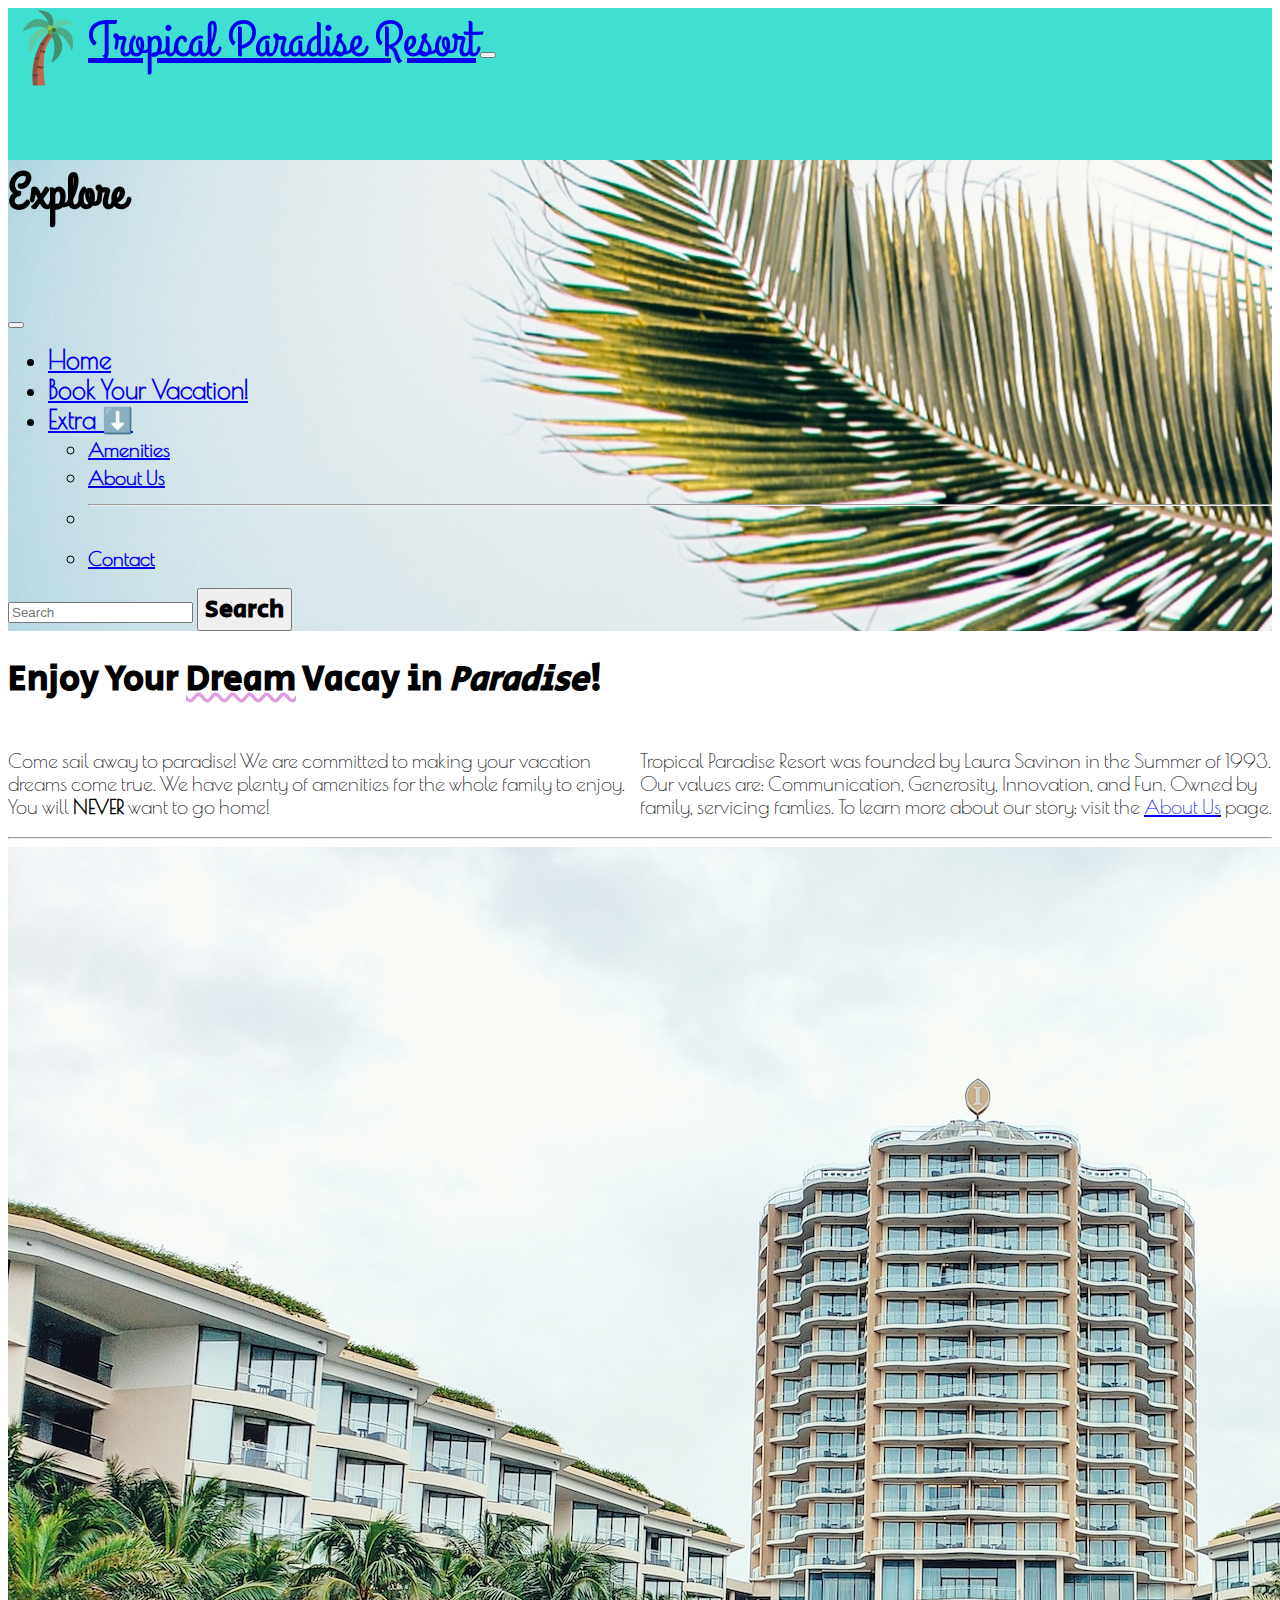
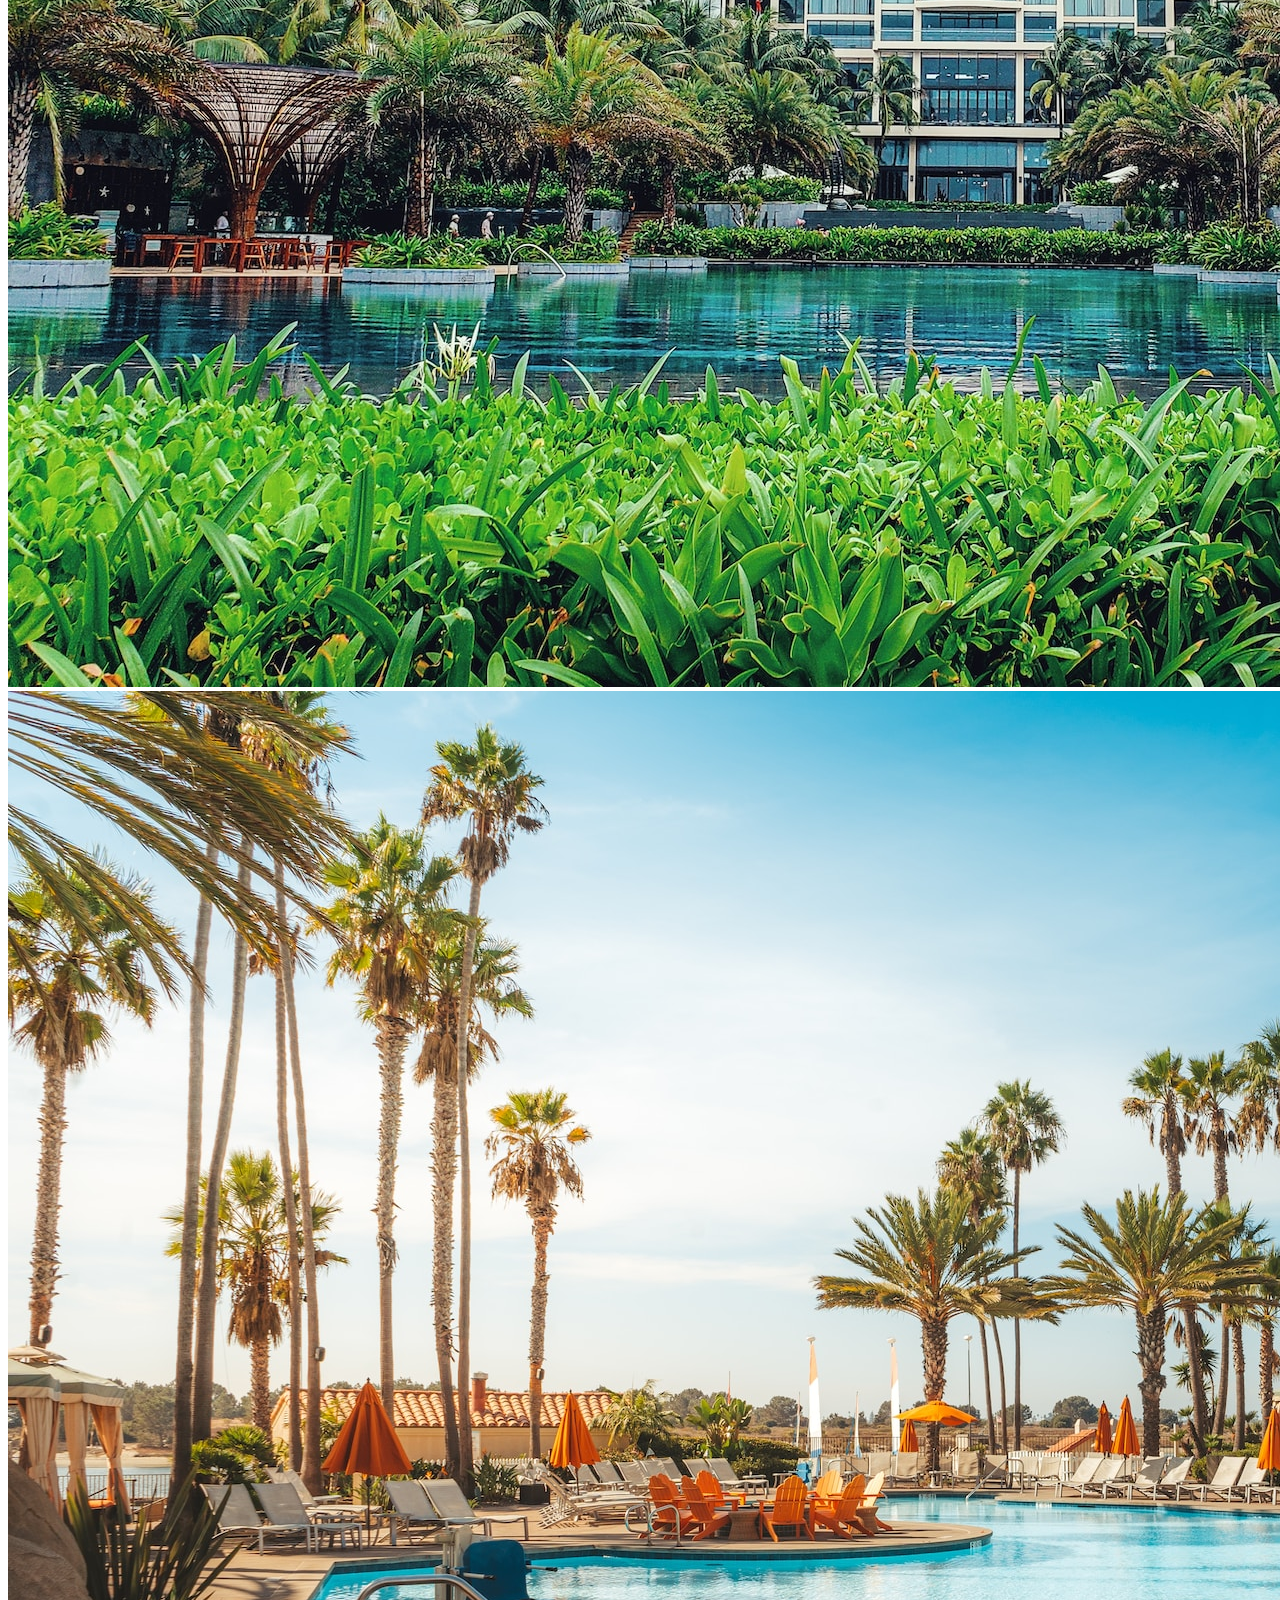
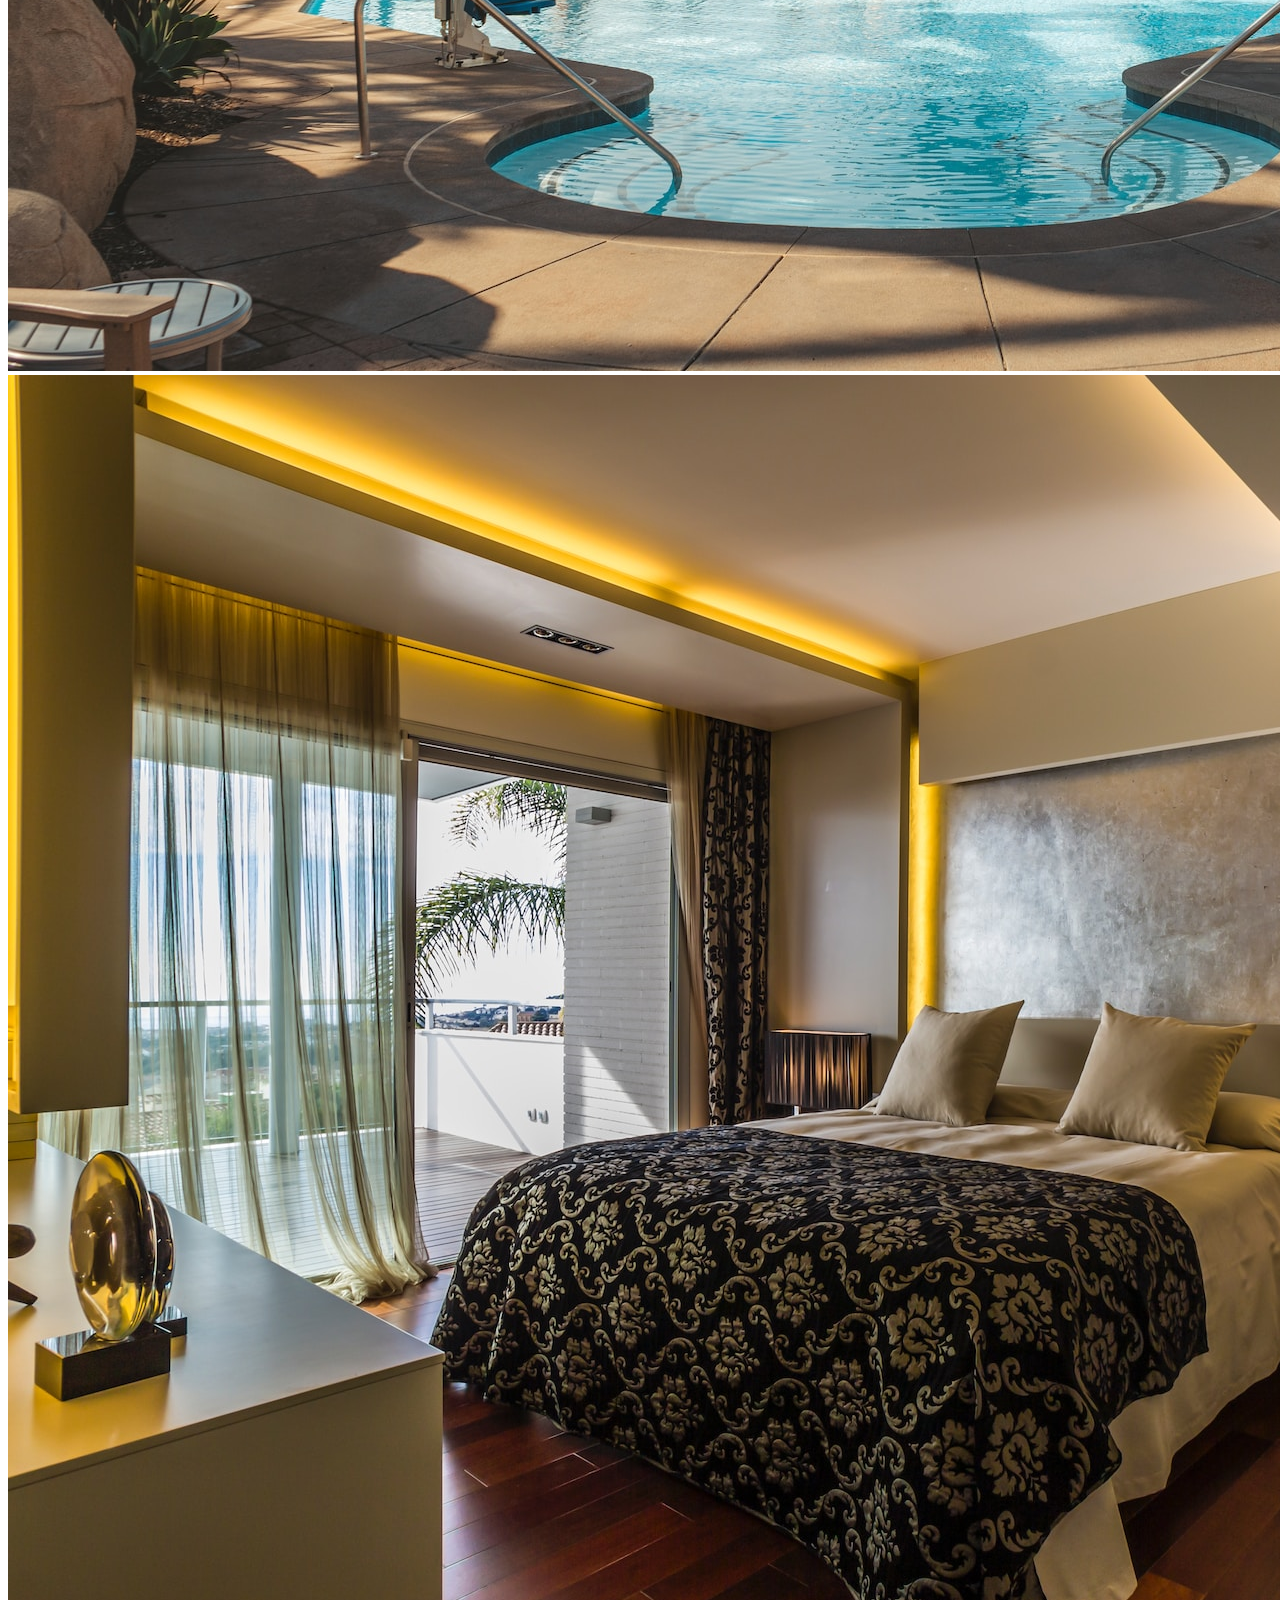
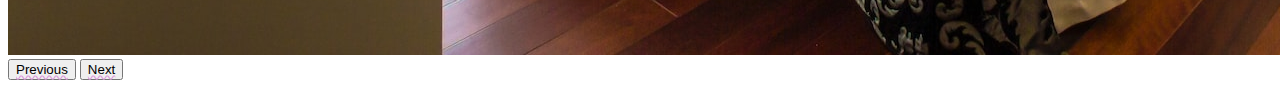
==== index.html @ a833063f "Added images, created the index page with navbar. Need to finish the booking page and add javascript" ====
<!DOCTYPE html>
<html lang="en">
  <head>
    <meta charset="UTF-8" />
    <meta http-equiv="X-UA-Compatible" content="IE=edge" />
    <meta name="viewport" content="width=device-width, initial-scale=1.0" />
    <title>Tropical Paradise Resort</title>
    <link
      href="https://cdn.jsdelivr.net/npm/bootstrap@5.3.0-alpha3/dist/css/bootstrap.min.css"
      rel="stylesheet"
      integrity="sha384-KK94CHFLLe+nY2dmCWGMq91rCGa5gtU4mk92HdvYe+M/SXH301p5ILy+dN9+nJOZ"
      crossorigin="anonymous"
    />
    <script
      src="https://cdn.jsdelivr.net/npm/bootstrap@5.3.0-alpha3/dist/js/bootstrap.bundle.min.js"
      integrity="sha384-ENjdO4Dr2bkBIFxQpeoTz1HIcje39Wm4jDKdf19U8gI4ddQ3GYNS7NTKfAdVQSZe"
      crossorigin="anonymous"
    ></script>
    <link rel="shortcut icon" href="favicon.ico" />
    <link rel="stylesheet" href="style.css" />
    <script src="practice.js"></script>
    <link rel="preconnect" href="https://fonts.googleapis.com" />
    <link rel="preconnect" href="https://fonts.gstatic.com" crossorigin />
    <link
      href="https://fonts.googleapis.com/css2?family=Grand+Hotel&family=Poiret+One&family=Secular+One&display=swap"
      rel="stylesheet"
    />
  </head>
  <body>
    <nav class="navbar">
      <div class="container-fluid">
        <img class="palm-tree" src="images/logo.png" />
        <a class="navbar-brand" href="#">Tropical Paradise Resort</a>
        <button
          class="navbar-toggler"
          type="button"
          data-bs-toggle="offcanvas"
          data-bs-target="#offcanvasNavbar"
          aria-controls="offcanvasNavbar"
          aria-label="Toggle navigation"
        >
          <span class="navbar-toggler-icon"></span>
        </button>
        <div
          class="offcanvas offcanvas-end"
          tabindex="-1"
          id="offcanvasNavbar"
          aria-labelledby="offcanvasNavbarLabel"
        >
          <div class="offcanvas-header">
            <h5 class="offcanvas-title" id="offcanvasNavbarLabel">Explore</h5>
            <button
              type="button"
              class="btn-close"
              data-bs-dismiss="offcanvas"
              aria-label="Close"
            ></button>
          </div>
          <div class="offcanvas-body">
            <ul class="navbar-nav justify-content-end flex-grow-1 pe-3">
              <li class="nav-item">
                <a class="nav-link" aria-current="page" href="index.html"
                  >Home</a
                >
              </li>
              <li class="nav-item">
                <a class="nav-link" href="book.html">Book Your Vacation!</a>
              </li>
              <li class="nav-item dropdown">
                <a
                  class="nav-link"
                  href="#"
                  role="button"
                  data-bs-toggle="dropdown"
                  aria-expanded="false"
                >
                  Extra ⬇️
                </a>
                <ul class="dropdown-menu">
                  <li><a class="dropdown-item" href="#">Amenities</a></li>
                  <li>
                    <a class="dropdown-item" href="about.html">About Us</a>
                  </li>
                  <li>
                    <hr class="dropdown-divider" />
                  </li>
                  <li>
                    <a class="dropdown-item" href="#">Contact</a>
                  </li>
                </ul>
              </li>
            </ul>
            <form class="d-flex mt-3" role="search">
              <input
                class="form-control me-2"
                type="search"
                placeholder="Search"
                aria-label="Search"
              />
              <button class="btn btn-outline-success" type="submit">
                Search
              </button>
            </form>
          </div>
        </div>
      </div>
    </nav>

    <h1>Enjoy Your <span>Dream</span> Vacay in <i>Paradise</i>!</h1>
    <div class="two-column">
      <div class="row">
        <div class="column">
          <div class="blue-column">
            <p>
              Come sail away to paradise! We are committed to making your
              vacation dreams come true. We have plenty of amenities for the
              whole family to enjoy. You will <strong>NEVER</strong> want to go
              home!
            </p>
          </div>
        </div>
        <div class="column">
          <div class="green-column">
            <p>
              Tropical Paradise Resort was founded by Laura Savinon in the
              Summer of 1993. Our values are: Communication, Generosity,
              Innovation, and Fun. Owned by family, servicing famlies. To learn
              more about our story: visit the
              <a href="about.html">About Us</a> page.
            </p>
          </div>
        </div>
      </div>
    </div>
    <hr />
    <div
      id="carouselExampleAutoplaying"
      class="carousel slide"
      data-bs-ride="carousel"
    >
      <div class="carousel-inner">
        <div class="carousel-item active">
          <img src="images/resort.jpg" class="d-block w-100" alt="..." />
        </div>
        <div class="carousel-item">
          <img src="images/pool.jpg" class="d-block w-100" alt="..." />
        </div>
        <div class="carousel-item">
          <img src="images/room.jpg" class="d-block w-100" alt="..." />
        </div>
      </div>
      <button
        class="carousel-control-prev"
        type="button"
        data-bs-target="#carouselExampleAutoplaying"
        data-bs-slide="prev"
      >
        <span class="carousel-control-prev-icon" aria-hidden="true"></span>
        <span class="visually-hidden">Previous</span>
      </button>
      <button
        class="carousel-control-next"
        type="button"
        data-bs-target="#carouselExampleAutoplaying"
        data-bs-slide="next"
      >
        <span class="carousel-control-next-icon" aria-hidden="true"></span>
        <span class="visually-hidden">Next</span>
      </button>
    </div>
  </body>
</html>
---- style.css ----
p{
font-family: 'Poiret One', cursive;
color: black;
font-size: 20px;
}

.navbar {
    background-color: turquoise;
}
.offcanvas-header{
    background-color: none;
}

.navbar-brand {
    font-size: 50px;
    font-family: 'Grand Hotel', cursive;
}

#offcanvasNavbarLabel{
    font-family: 'Grand Hotel', cursive;
    font-size: 50px;
}

.nav-item{
    font-size: 25px;
    font-weight: bold;
}

.offcanvas{
    background-image: url("images/palmtree.jpg")
}

.dropdown-item{
    font-size: 20px;
    font-weight: bold;
}

.nav-item:hover {
    background-color: plum;
}

.dropdown-item:hover {
    background-color: plum;
  }
  
  ul li a{
    font-family: 'Poiret One', cursive;
  }

  .btn {
    font-family: 'Secular One', sans-serif;
    font-weight: bold;
    color: black;
    font-size: 25px;

  }

h1{
    font-family: 'Secular One', sans-serif;
    font-size: 35px;
}

span{
    text-decoration: underline plum wavy;
}
.carousel-item {
    max-width: 80rem;
}

.palm-tree{
    display: flex;
    width: 5rem;
    float: left;
}

.row {
    display: flex;
    flex-direction: row;
    flex-wrap: wrap;
    width: 100%;
  }
  
  .column {
    display: flex;
    flex-direction: column;
    flex-basis: 100%;
    flex: 1;
  }

  .blue-column {
    height: 100px;
  }
  
  .green-column {
    height: 100px;
  }
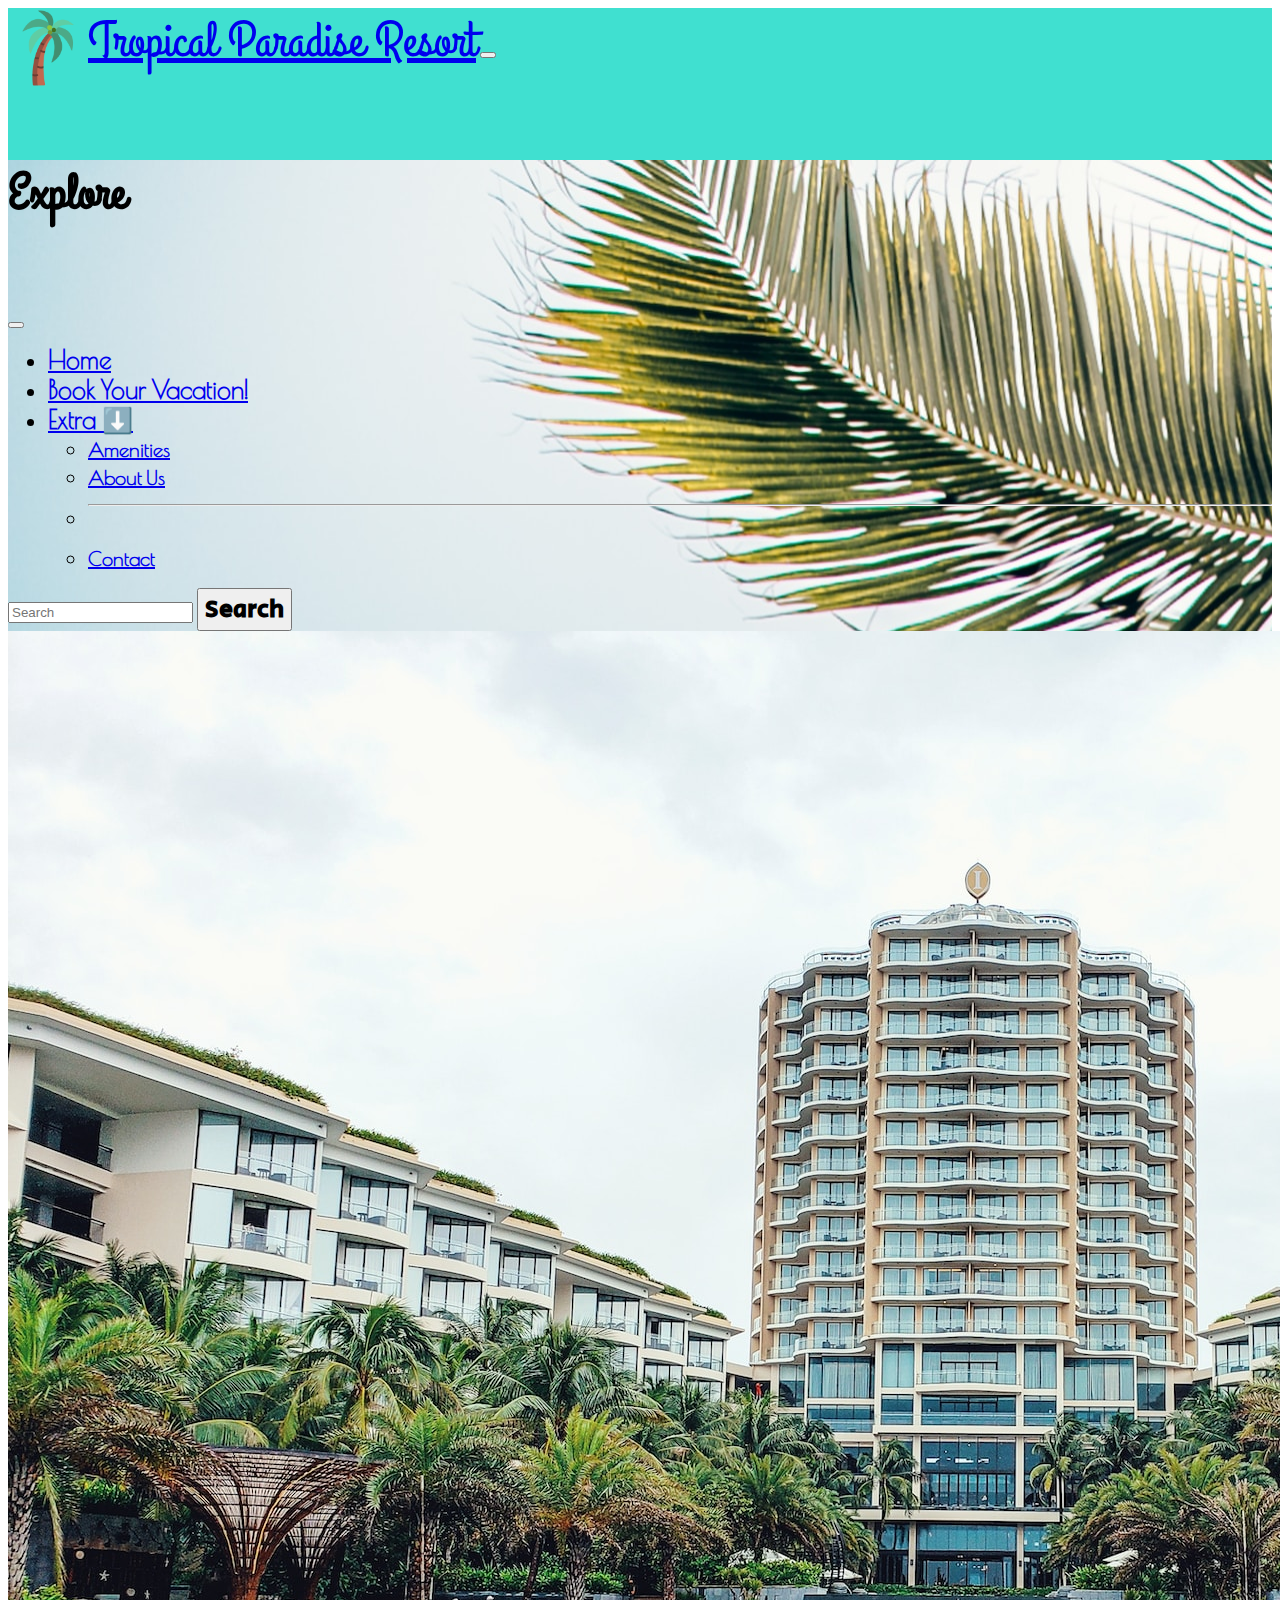
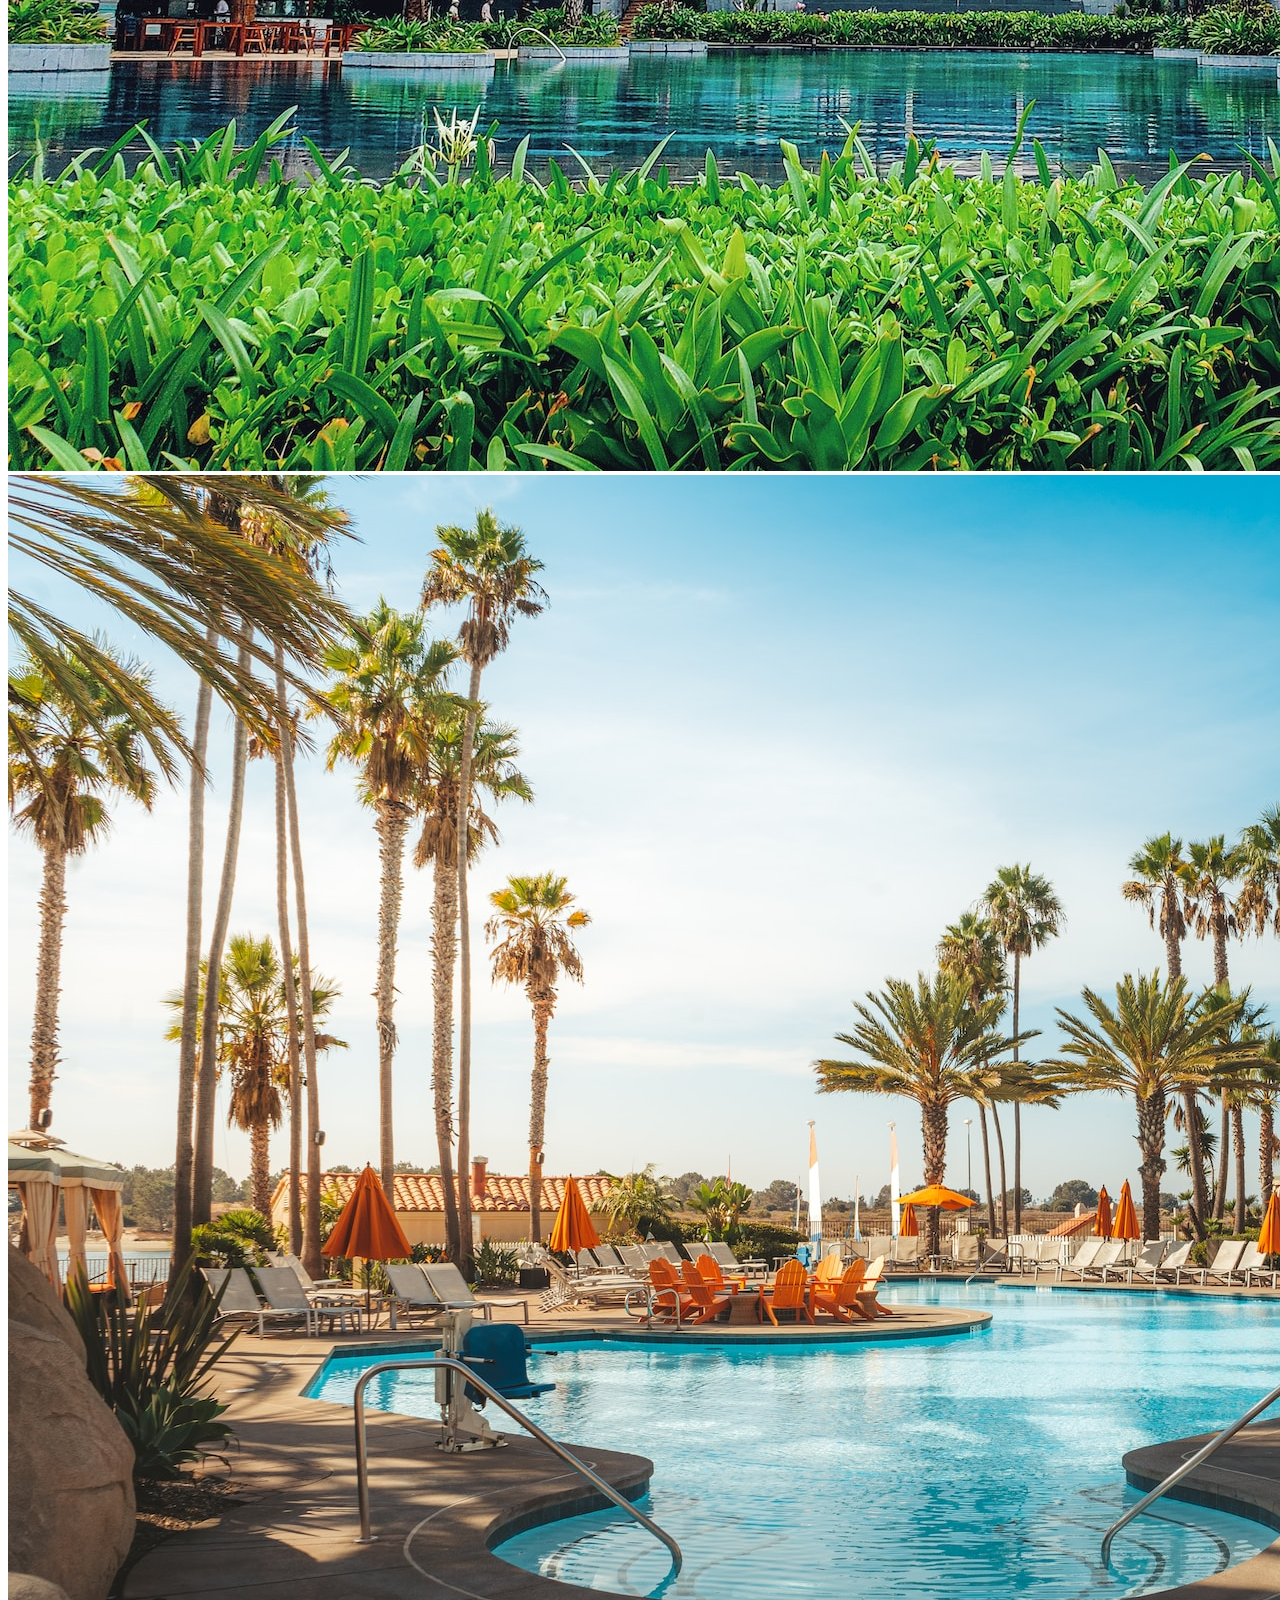
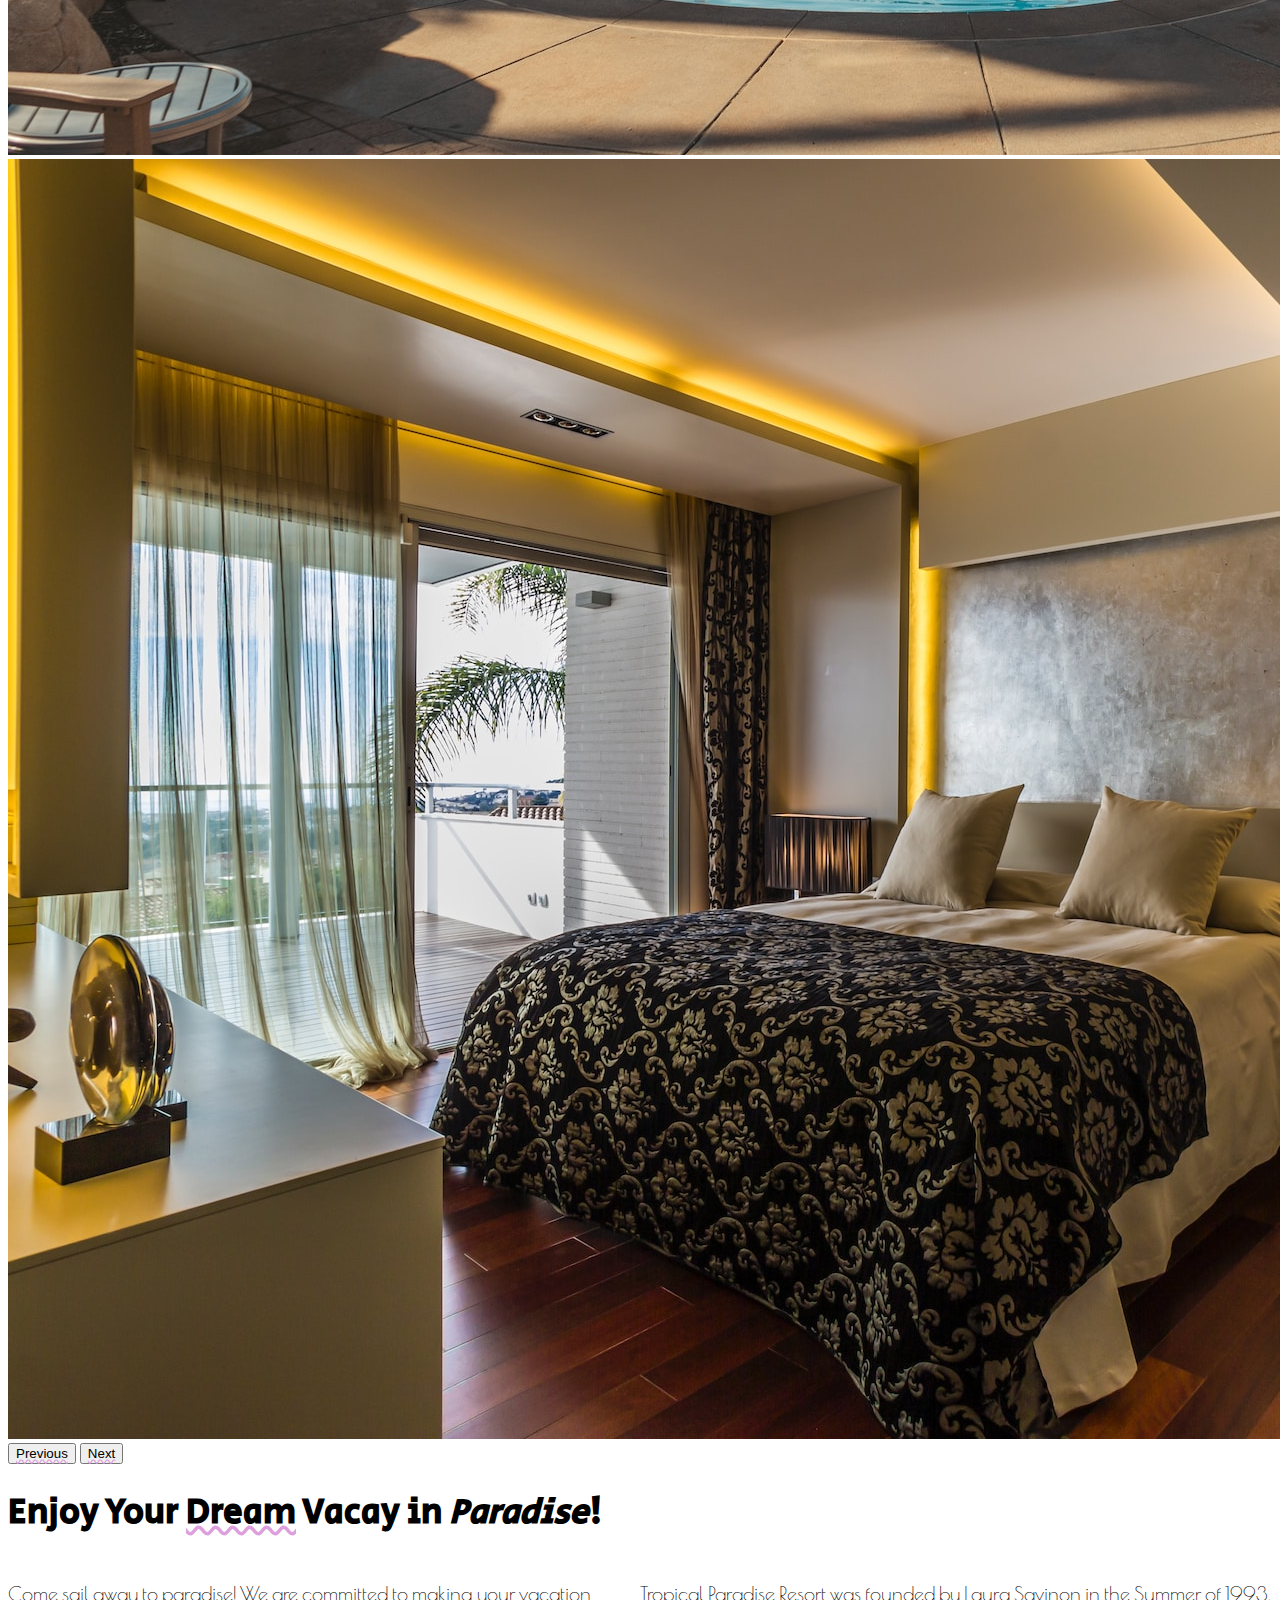
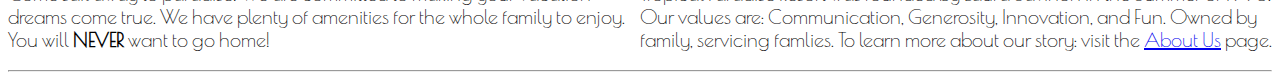
==== commit f8e65164: "finished the reservations form. Need to add javascript. added image to later be added as the backgro" ====
--- a/index.html
+++ b/index.html
@@ -106,33 +106,6 @@
       </div>
     </nav>
 
-    <h1>Enjoy Your <span>Dream</span> Vacay in <i>Paradise</i>!</h1>
-    <div class="two-column">
-      <div class="row">
-        <div class="column">
-          <div class="blue-column">
-            <p>
-              Come sail away to paradise! We are committed to making your
-              vacation dreams come true. We have plenty of amenities for the
-              whole family to enjoy. You will <strong>NEVER</strong> want to go
-              home!
-            </p>
-          </div>
-        </div>
-        <div class="column">
-          <div class="green-column">
-            <p>
-              Tropical Paradise Resort was founded by Laura Savinon in the
-              Summer of 1993. Our values are: Communication, Generosity,
-              Innovation, and Fun. Owned by family, servicing famlies. To learn
-              more about our story: visit the
-              <a href="about.html">About Us</a> page.
-            </p>
-          </div>
-        </div>
-      </div>
-    </div>
-    <hr />
     <div
       id="carouselExampleAutoplaying"
       class="carousel slide"
@@ -168,5 +141,33 @@
         <span class="visually-hidden">Next</span>
       </button>
     </div>
+
+    <h1>Enjoy Your <span>Dream</span> Vacay in <i>Paradise</i>!</h1>
+    <div class="two-column">
+      <div class="row">
+        <div class="column">
+          <div class="blue-column">
+            <p>
+              Come sail away to paradise! We are committed to making your
+              vacation dreams come true. We have plenty of amenities for the
+              whole family to enjoy. You will <strong>NEVER</strong> want to go
+              home!
+            </p>
+          </div>
+        </div>
+        <div class="column">
+          <div class="green-column">
+            <p>
+              Tropical Paradise Resort was founded by Laura Savinon in the
+              Summer of 1993. Our values are: Communication, Generosity,
+              Innovation, and Fun. Owned by family, servicing famlies. To learn
+              more about our story: visit the
+              <a href="about.html">About Us</a> page.
+            </p>
+          </div>
+        </div>
+      </div>
+    </div>
+    <hr />
   </body>
 </html>
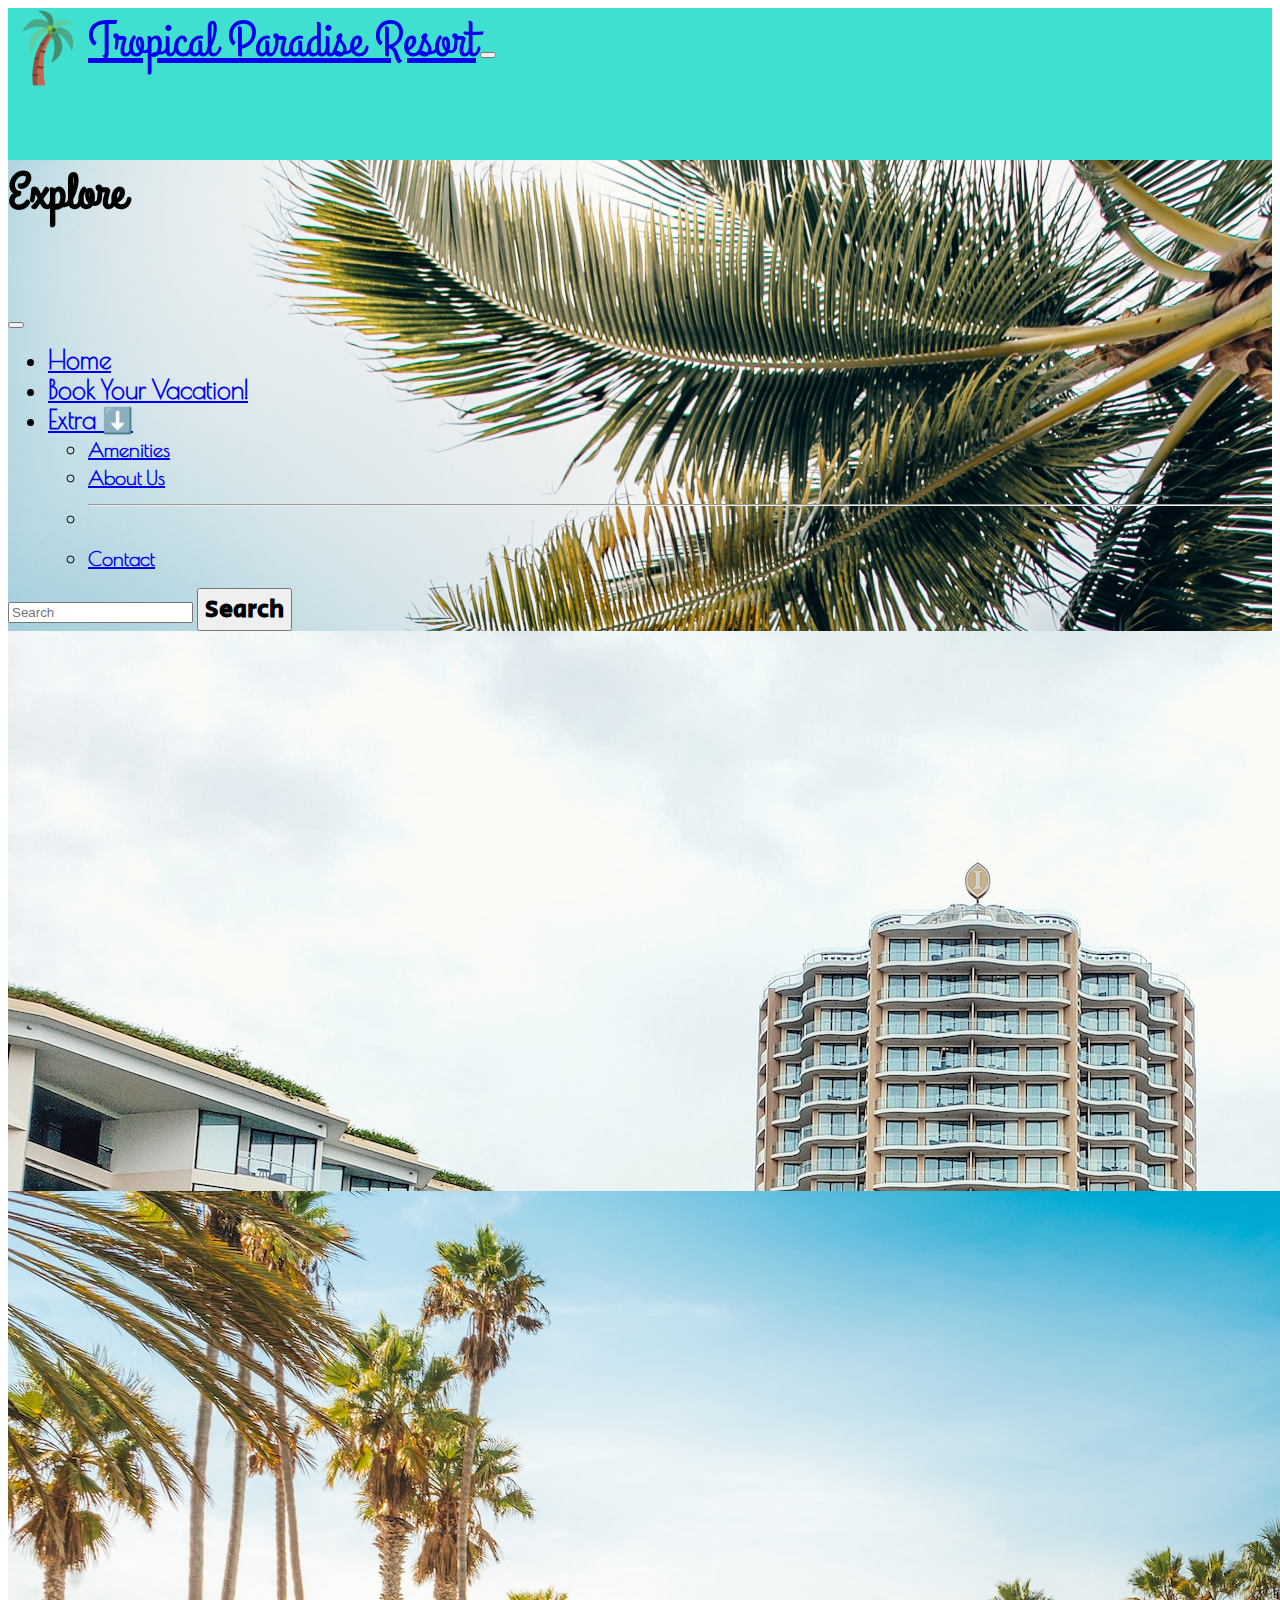
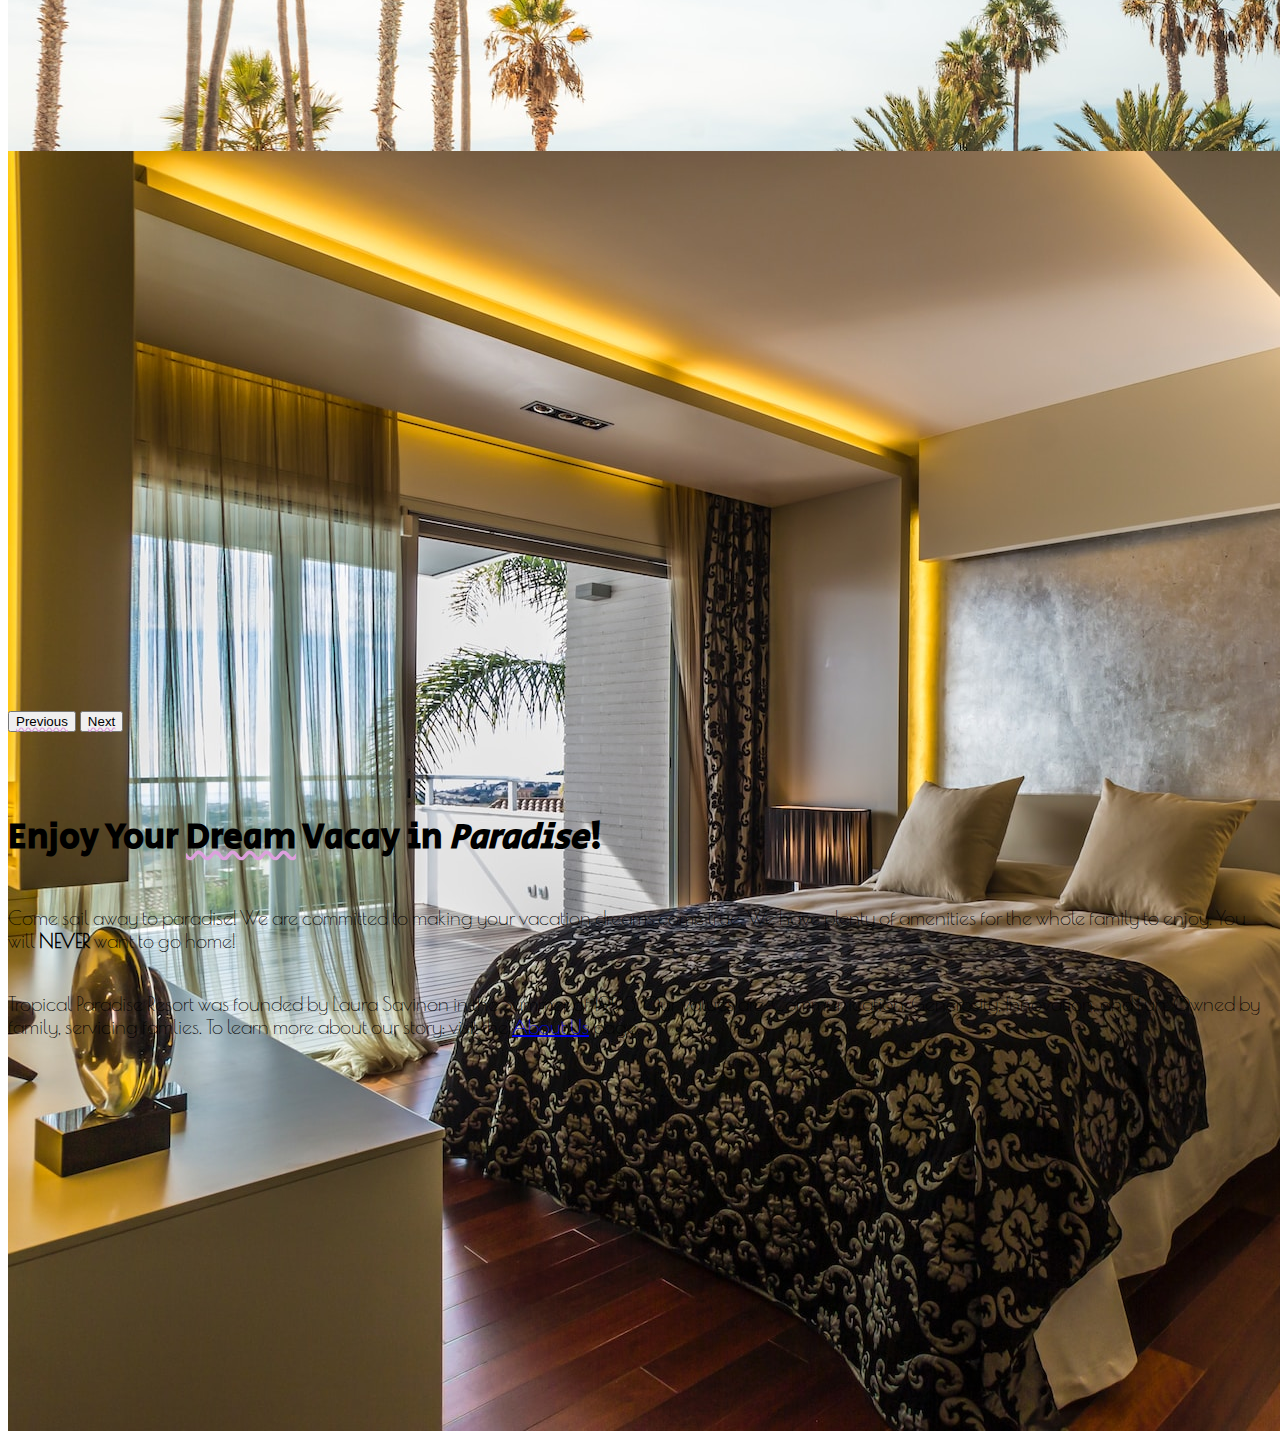
==== commit 15c71e60: "Final project. All javascript, css, and html modified. will update ReadME later." ====
--- a/index.html
+++ b/index.html
@@ -18,7 +18,6 @@
     ></script>
     <link rel="shortcut icon" href="favicon.ico" />
     <link rel="stylesheet" href="style.css" />
-    <script src="practice.js"></script>
     <link rel="preconnect" href="https://fonts.googleapis.com" />
     <link rel="preconnect" href="https://fonts.gstatic.com" crossorigin />
     <link
@@ -79,7 +78,7 @@
                 <ul class="dropdown-menu">
                   <li><a class="dropdown-item" href="#">Amenities</a></li>
                   <li>
-                    <a class="dropdown-item" href="about.html">About Us</a>
+                    <a class="dropdown-item" href="#">About Us</a>
                   </li>
                   <li>
                     <hr class="dropdown-divider" />
--- a/style.css
+++ b/style.css
@@ -27,7 +27,9 @@
 }
 
 .offcanvas{
-    background-image: url("images/palmtree.jpg")
+    background-image: url("images/palmtree.jpg");
+    background-size: cover;
+    background-repeat: no-repeat;
 }
 
 .dropdown-item{
@@ -63,8 +65,13 @@
 span{
     text-decoration: underline plum wavy;
 }
+
+.carousel {
+  margin-bottom: 5rem;
+}
+
 .carousel-item {
-    max-width: 80rem;
+  height: 35rem;
 }
 
 .palm-tree{
@@ -73,13 +80,6 @@
     float: left;
 }
 
-.row {
-    display: flex;
-    flex-direction: row;
-    flex-wrap: wrap;
-    width: 100%;
-  }
-  
   .column {
     display: flex;
     flex-direction: column;
@@ -87,11 +87,6 @@
     flex: 1;
   }
 
-  .blue-column {
-    height: 100px;
-  }
-  
-  .green-column {
-    height: 100px;
-  }
+
+
   